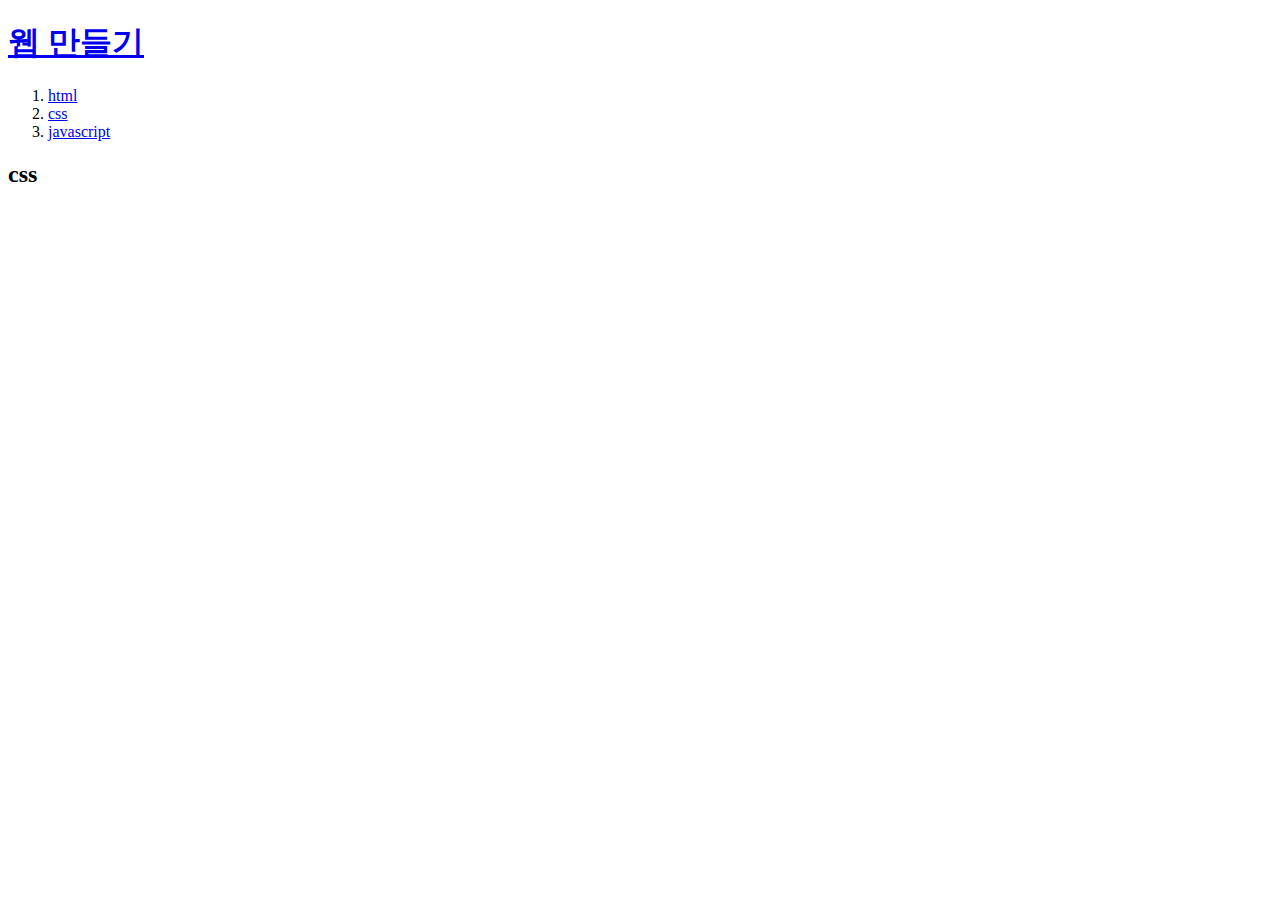
==== css.html @ 39eef93c "web" ====
<!DOCTYPE html>
<html>
<head>
  <title>yang</title>
</head>
<body>
  <h1><a href="file:///C:/Users/diddn/Desktop/Web/main.html">웹 만들기</a></h1>
  <ol>
  <li><a href="file:///C:/Users/diddn/Desktop/Web/html.html">html</a></li>
  <li><a href="file:///C:/Users/diddn/Desktop/Web/css.html">css</a></li>
  <li><a href="file:///C:/Users/diddn/Desktop/Web/javascript.html">javascript</a></li>
  </ol>

  <h2>css</h2>

</body>
</html>
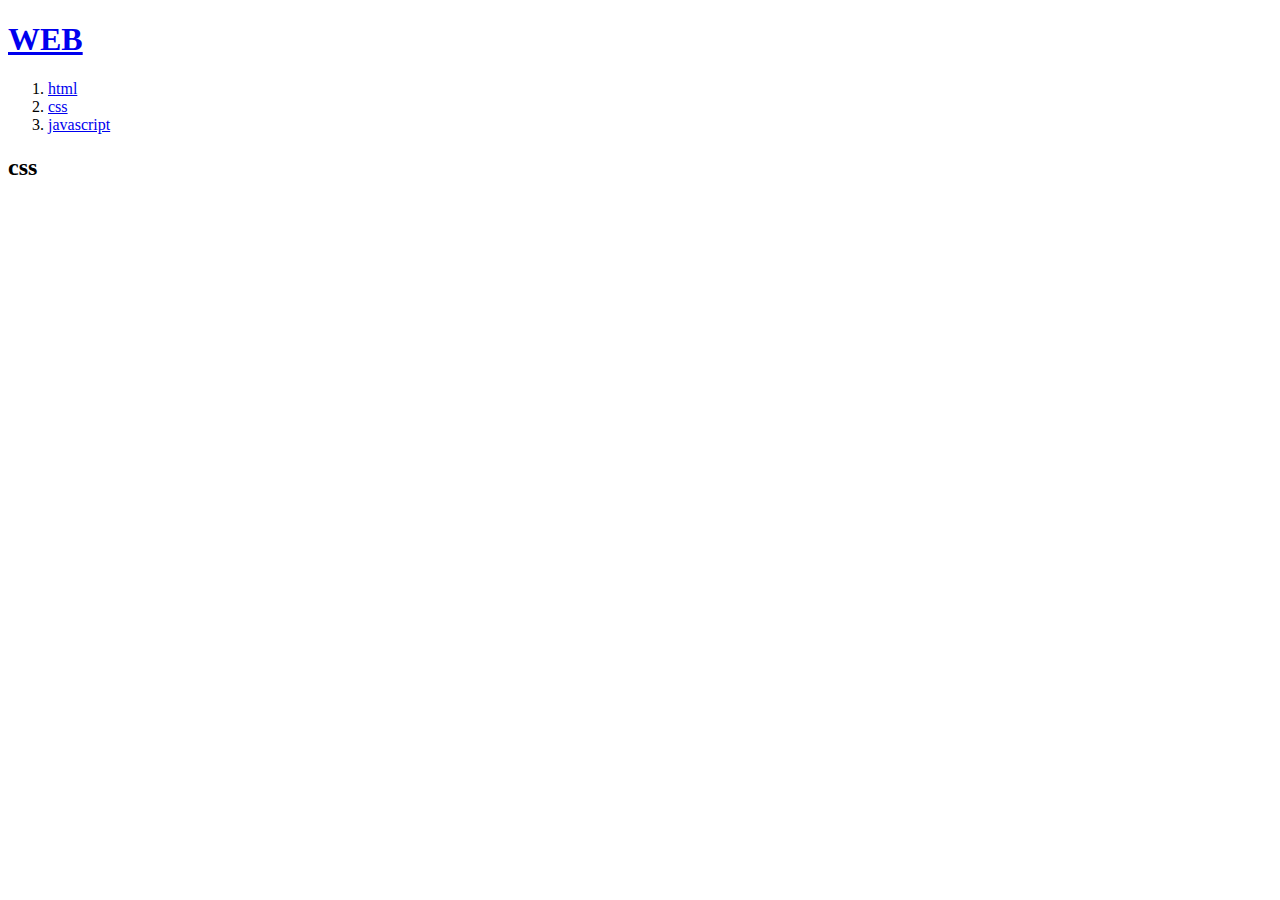
==== commit 1c2a11a7: "스타일 수정" ====
--- a/css.html
+++ b/css.html
@@ -4,11 +4,11 @@
   <title>yang</title>
 </head>
 <body>
-  <h1><a href="file:///C:/Users/diddn/Desktop/Web/main.html">웹 만들기</a></h1>
+  <h1><a href="index.html">WEB</a></h1>
   <ol>
-  <li><a href="file:///C:/Users/diddn/Desktop/Web/html.html">html</a></li>
-  <li><a href="file:///C:/Users/diddn/Desktop/Web/css.html">css</a></li>
-  <li><a href="file:///C:/Users/diddn/Desktop/Web/javascript.html">javascript</a></li>
+  <li><a href="html.html" >html</a></li>
+  <li><a href="css.html" >css</a></li>
+  <li><a href="javascript.html" >javascript</a></li>
   </ol>
 
   <h2>css</h2>
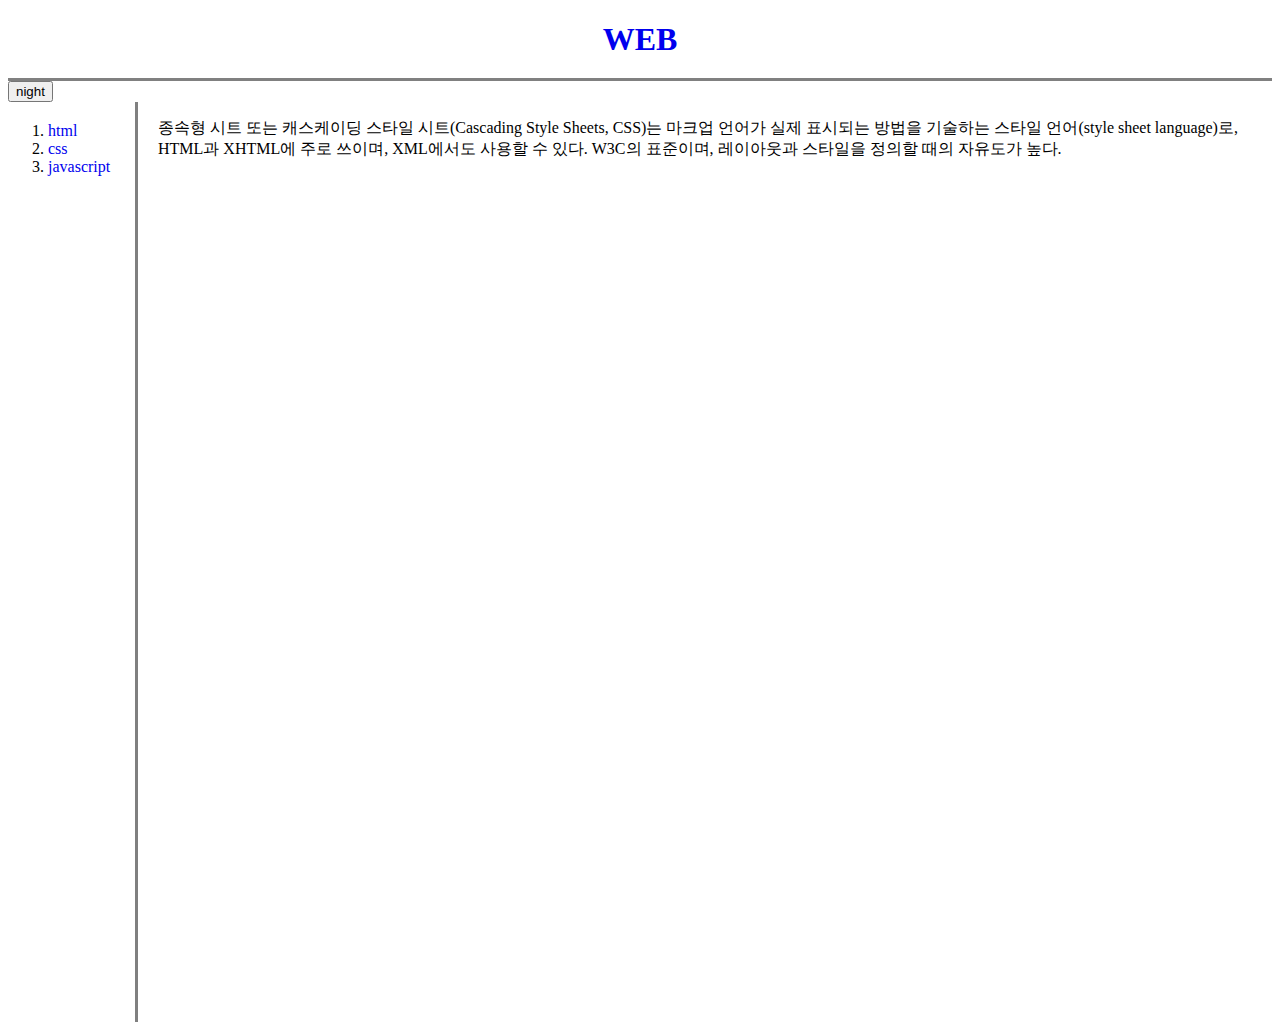
==== commit 947b06bf: "js 연습" ====
--- a/css.html
+++ b/css.html
@@ -1,17 +1,29 @@
 <!DOCTYPE html>
 <html>
+
 <head>
-  <title>yang</title>
+  <title>web</title>
+  <link href="style.css" rel="stylesheet">
+  <script src="color.js"></script>
 </head>
+
 <body>
   <h1><a href="index.html">WEB</a></h1>
-  <ol>
-  <li><a href="html.html" >html</a></li>
-  <li><a href="css.html" >css</a></li>
-  <li><a href="javascript.html" >javascript</a></li>
+
+  <input type=button value="night" onclick="changecolor(this);">
+
+  <div id="grid">
+
+  <ol class="sub">
+   <li><a href="html.html">html</a></li>
+   <li><a href="css.html">css</a></li>
+   <li><a href="javascript.html">javascript</a></li>
   </ol>
 
-  <h2>css</h2>
+  <div id="line"><p>종속형 시트 또는 캐스케이딩 스타일 시트(Cascading Style Sheets, CSS)는 마크업 언어가 실제 표시되는 방법을 기술하는 스타일 언어(style sheet language)로,
+     HTML과 XHTML에 주로 쓰이며, XML에서도 사용할 수 있다. W3C의 표준이며, 레이아웃과 스타일을 정의할 때의 자유도가 높다.</p></div>
 
+  </div>
 </body>
+
 </html>
--- a/style.css
+++ b/style.css
@@ -0,0 +1,45 @@
+html{
+  height:100%
+}
+body{
+  height:100%
+}
+img{
+  object-fit: cover;
+}
+a{
+  text-decoration: none;
+}
+h1{
+  text-align:center;
+  border-bottom: solid gray;
+  padding-bottom: 20px;
+  margin-bottom: 0;
+}
+#grid{
+  display: grid;
+  grid-template-columns: 130px 1fr;
+  height:100%
+}
+#grid #line{
+  padding-left: 20px;
+}
+.sub{
+  border-right: solid gray;
+  margin: 0;
+  padding-top: 20px;
+  height: 100%;
+}
+@media(max-width:800px){
+  #grid{
+    display:block;
+  }
+  .sub{
+    border: none;
+    height: auto;
+    padding-bottom: 20px;
+  }
+  #grid #line{
+    border-top: solid gray;
+  }
+}
